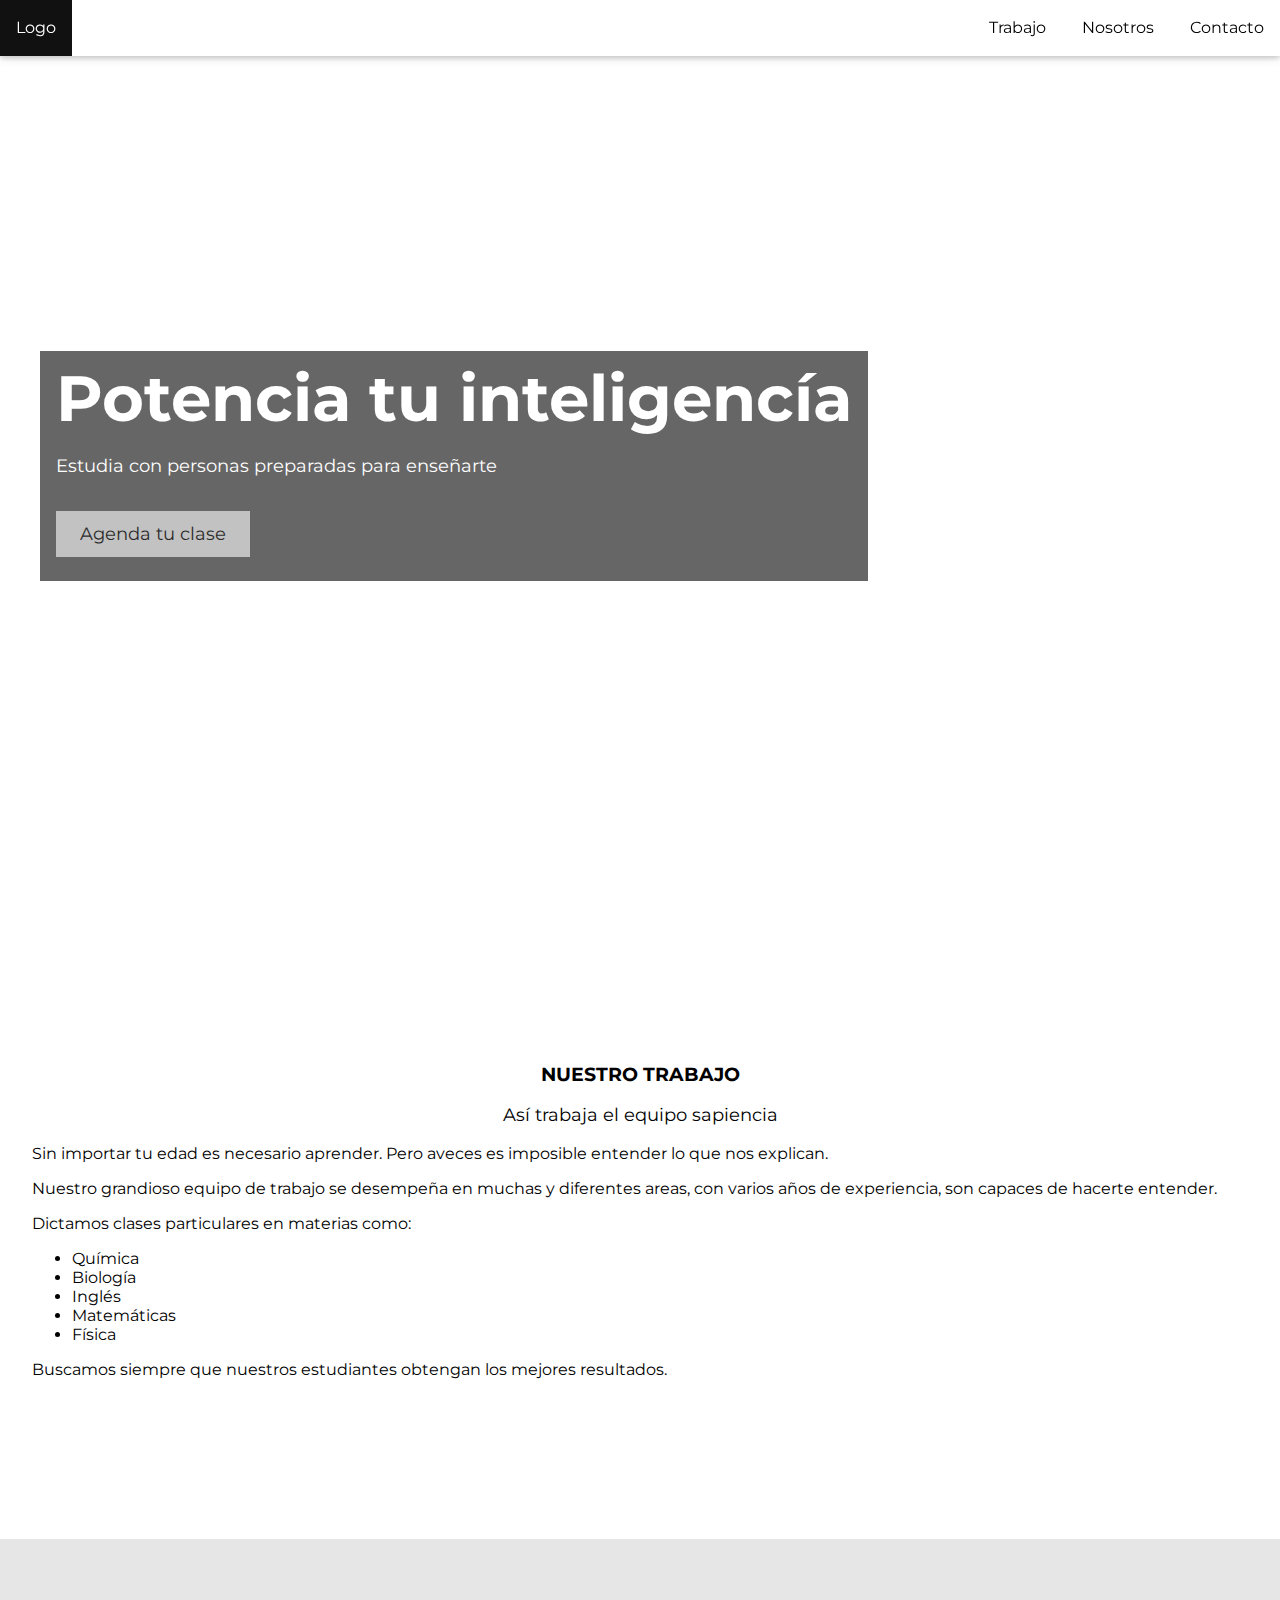
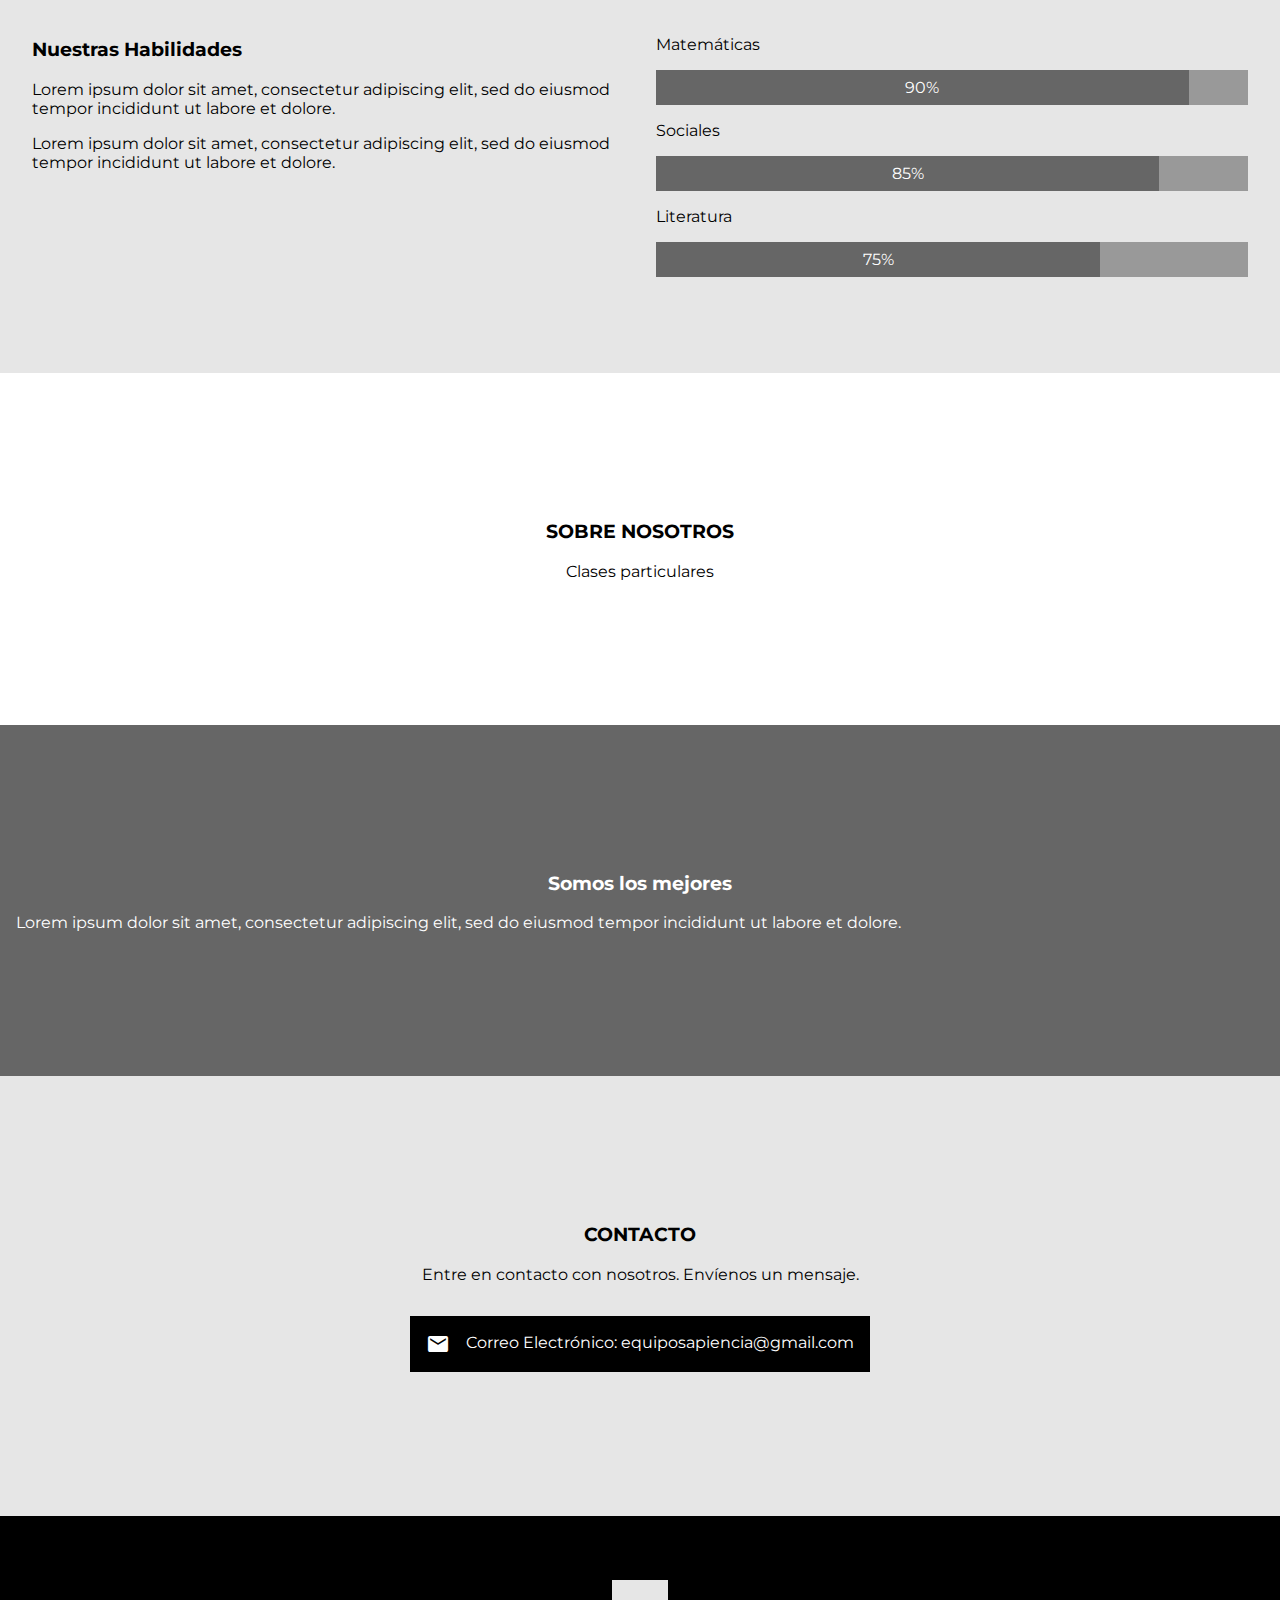
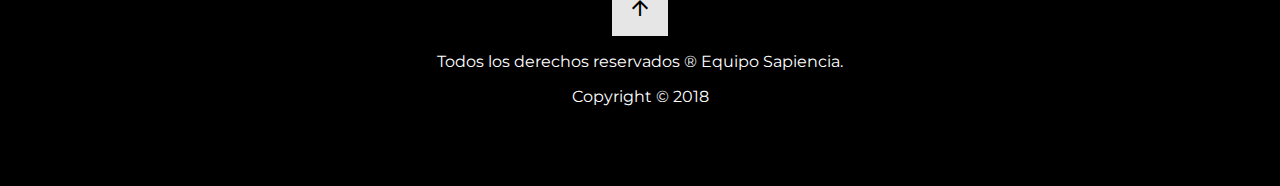
==== index.html @ 63149fca "Renombrado index.htm a index.html" ====
<!DOCTYPE html>
<html>
  <head>
    <title>Equipo Sapiencia</title>

    <meta charset="UTF-8">
    <meta name="viewport" content="width=device-width, initial-scale=1">
    
    <link rel="stylesheet" href="https://fonts.googleapis.com/css?family=Montserrat">
    <link rel="stylesheet" href="https://fonts.googleapis.com/icon?family=Material+Icons">
    <link rel="stylesheet" href="css/style.css">
    <link rel="stylesheet" href="css/palette.css">
    <link rel="stylesheet" href="css/responsive.css">
    <link rel="stylesheet" href="css/navbar.css">
    
    <script src="js/sidebar.js"></script>
  </head>

  <body>
    <!-- Carga -->
    
    <!-- Barras de navegación -->
    <navbar>
      <nav class="top">
	<a class="home" href="index.htm">Logo</a>
	<div class="hide-small">
	  <a href="#trabajo">Trabajo</a>
	  <a href="#acerca">Nosotros</a>
	  <a href="#contacto">Contacto</a>
	</div>
	<div class="hide-medium hide-large">
	  <a class="icon" href="javascript:void(0)" onclick="openSidebar()"><icon id="menu" class="material-icons">menu</icon></a>
	</div>
      </nav>

      <nav id="sidebar" class="side hide-medium hide-large">
	<a href="#trabajo" onclick="closeSidebar()">Trabajo</a>
	<a href="#acerca" onclick="closeSidebar()">Nosotros</a>
	<a href="#contacto" onclick="closeSidebar()">Contacto</a>
      </nav>
    </navbar>

    <!-- Cabecera -->
    <header id="header" class="display-container bgimg" style="background-image: url('https://buenavida.pr/wp-content/uploads/2017/04/Escritorio-1170x780.jpg');">
      <div class="display-left padding-large margin">
	<div class="glassy-black padding">
	  <span class="jumbo hide-small"><b>Potencia tu inteligencía</b></span>
	  <span class="xxlarge hide-large hide-medium"><b>Potencia tu inteligencía</b></span>
	  <p class="large">Estudia con personas preparadas para enseñarte</p>
	  <p><a href="#contacto" class="button white padding-large large margin-top glassy hover-glassy">Agenda tu clase</a></p>
	</div>
      </div>
    </header>

    <!-- Principal -->
    <main id="main">

      <!-- Trabajo -->
      <div id="trabajo" class="section">
	<div class="container">
	  <h3 class="center">NUESTRO TRABAJO</h3>
	  <p class="center large">Así trabaja el equipo sapiencia</p>
	  <p>Sin importar tu edad es necesario aprender. Pero aveces es imposible entender lo que nos explican.</p>
	  <p>Nuestro grandioso equipo de trabajo se desempeña en muchas y diferentes areas, con varios años de experiencia, son capaces de hacerte entender.</p>
	  <p>Dictamos clases particulares en materias como:</p>
	  <ul>
	    <li>Química</li>
	    <li>Biología</li>
	    <li>Inglés</li>
	    <li>Matemáticas</li>
	    <li>Física</li>
	  </ul>
	  <p>Buscamos siempre que nuestros estudiantes obtengan los mejores resultados.</p>
	</div>
      </div>

      <div class="container light-gray padding-64">
	<div class="col-half">
	  <div class="container">
	    <h3>Nuestras Habilidades</h3>
	    <p>Lorem ipsum dolor sit amet, consectetur adipiscing elit, sed do eiusmod tempor incididunt ut labore et dolore.</p>
	    <p>Lorem ipsum dolor sit amet, consectetur adipiscing elit, sed do eiusmod tempor incididunt ut labore et dolore.</p>
	  </div>
	</div>
	<div class="col-half">
	  <div class="container">
	    <p>Matemáticas</p>
	    <div class="gray" style="width:100%">
	      <div class="dark-gray center" style="width:90%">
		<p class="padding-8">90%</p>
	      </div>
	    </div>
	    <p>Sociales</p>
	    <div class="gray" style="width:100%">
	      <div class="dark-gray center" style="width:85%">
		<p class="padding-8">85%</p>
	      </div>
	    </div>
	    <p>Literatura</p>
	    <div class="gray" style="width:100%">
	      <div class="dark-gray center" style="width:75%">
		<p class="padding-8">75%</p>
	      </div>
	    </div>
	  </div>
	</div>
      </div>

      <!-- Acerca de -->
      <div id="acerca" class="section">
	<h3 class="center">SOBRE NOSOTROS</h3>
	<p class="center">Clases particulares</p>
      </div>

      <div class="section dark-gray">
	<h3 class="center">Somos los mejores</h3>
	<p>Lorem ipsum dolor sit amet, consectetur adipiscing elit, sed do eiusmod tempor incididunt ut labore et dolore.</p>
      </div>

      <!-- Contacto -->
      <div id="contacto" class="section light-gray">
	<h3 class="center">CONTACTO</h3>
	<p class="center">Entre en contacto con nosotros. Envíenos un mensaje.</p>
	<div class="container center">
	  <a href="mailto:equiposapiencia@gmail.com" class="hover-opaque button black"><icon class="material-icons margin-right">email</icon><span class="hide-small">Correo Electrónico:</span> equiposapiencia@gmail.com</a>
	</div>
      </div>
    </main>

    <footer id="footer" class="section center black padding-64">
      <a href="#header" class="button light-gray hover-opaque"><icon class="material-icons">arrow_upward</icon></a>
      <p>Todos los derechos reservados ® Equipo Sapiencia.</p>
      <p>Copyright © 2018</p>
    </footer>
  </body>
</html>
---- css/style.css ----
html,
body {
    width: 100%;
    height: 100%;
    margin: 0;
    padding: 0;
    font-family: 'Montserrat', sans-serif;
}

a {
    color: inherit;
}

.left-align {
    text-align: left !important;
}

.right-align {
    text-align: right !important;
}

.justify {
    text-align: justify !important;
}

.center {
    text-align: center !important;
}

.tiny {
    font-size: 10px !important;
}

.small {
    font-size: 12px !important;
}

.medium {
    font-size: 15px !important;
}

.large {
    font-size: 18px !important;
}

.xlarge {
    font-size: 24px !important;
}

.xxlarge {
    font-size: 36px !important;
}

.xxxlarge {
    font-size: 48px !important;
}

.jumbo {
    font-size: 64px !important;
}

.margin {
    margin: 16px !important;
}

.margin-top {
    margin-top: 16px !important;
}

.margin-bottom {
    margin-bottom: 16px !important;
}

.margin-left {
    margin-left: 16px !important;
}

.margin-right {
    margin-right: 16px !important;
}

.padding-small {
    padding: 4px 8px !important;
}

.padding {
    padding: 8px 16px !important;
}

.padding-large {
    padding: 12px 24px !important;
}

.padding-8 {
    padding-top: 8px !important;
    padding-bottom: 8px !important;
}

.padding-16 {
    padding-top: 16px !important;
    padding-bottom: 16px !important;
}

.padding-24 {
    padding-top: 24px !important;
    padding-bottom: 24px !important;
}

.padding-32 {
    padding-top: 32px !important;
    padding-bottom: 32px !important;
}
.padding-48 {
    padding-top: 48px !important;
    padding-bottom: 48px !important;
}

.padding-64 {
    padding-top: 64px !important;
    padding-bottom: 64px !important;
}

.shadow {
    box-shadow:0 2px 5px 0 rgba(0,0,0,0.16),0 2px 10px 0 rgba(0,0,0,0.12);
}

.section {
    display: block;
    padding: 128px 16px;
}

.section:after {
    content: "";
    display: table;
    clear: both;
}

.container {
    display: block;
    padding: 16px 16px;
}

.container:after {
    content: "";
    display: table;
    clear: both;
}

.button {
    border: none;
    display: inline-block;
    padding: 16px;
    vertical-align: middle;
    overflow: hidden;
    text-decoration: none;
    text-align: center;
    cursor:pointer;
    white-space:nowrap
}

.col-half,
.col-third,
.col-quarter {
    float:left;
}

@media (min-width:993px) {
    .col-half {
	width: 50%;
    }

    .col-third {
	width: 33.333%;
    }

    .col-quarter {
	width: 25%;
    }
}

@media (max-width:992px) and (min-width:601px) {
    .col-half {
	width: 50%;
    }

    .col-third {
	width: 33.333%;
    }

    .col-quarter {
	width: 50%;
    }
}

@media (max-width:600px) {
    .col-half {
	width: 100%;
    }

    .col-third {
	width: 100%;
    }

    .col-quarter {
	width: 100%;
    }
}

.bgimg {
    display: block;
    min-height: 100%;
    height: 100%;
    background-position: center;
    background-repeat: no-repeat;
    background-size: cover;
}

icon {
    display: inline-block;
    vertical-align: middle;
}

.display-container {
    position:relative;
}

.display-topleft {
    position:absolute;
    left:0;
    top:0;
}
.display-topright {
    position:absolute;
    right:0;
    top:0;
}

.display-bottomleft {
    position:absolute;
    left:0;
    bottom:0;
}
.display-bottomright {
    position:absolute;
    right:0;
    bottom:0;
}

.display-middle {
    position:absolute;
    top:50%;
    left:50%;
    transform:translate(-50%,-50%);
    -ms-transform:translate(-50%,-50%);
}

.display-left {
    position:absolute;
    top:50%;
    left:0%;
    transform:translate(0%,-50%);
    -ms-transform:translate(-0%,-50%);
}

.display-right {
    position:absolute;
    top:50%;
    right:0%;
    transform:translate(0%,-50%);
    -ms-transform:translate(0%,-50%);
}

.display-topmiddle {
    position:absolute;
    left:50%;
    top:0;
    transform:translate(-50%,0%);
    -ms-transform:translate(-50%,0%);
}

.display-bottommiddle {
    position:absolute;
    left:50%;
    bottom:0;
    transform:translate(-50%,0%);
    -ms-transform:translate(-50%,0%);
}
---- css/palette.css ----
/* Tonos de gris */

.white {
    color: #000000 !important;
    background: #ffffff !important;
}

.light-gray {
    color: #000000 !important;
    background: #e6e6e6 !important;
}

.gray {
    color: #000000 !important;
    background: #999999 !important;
}

.dark-gray {
    color: #ffffff !important;
    background: #666666 !important;
}

.black {
    color: #ffffff !important;
    background: #000 !important;
}

.glassy-black {
    color: #ffffff !important;
    background: rgba(0,0,0,0.6) !important;
}

.glassy {
    opacity: 0.6;
}

.hover-glassy:hover {
    opacity: 1;
}

.opaque {
    opacity: 1;
}

.hover-opaque:hover {
    opacity: 0.6;
}
---- css/responsive.css ----
@media (min-width:993px) {
    .hide-large {
	display: none !important;
    }
}

@media (max-width:992px) and (min-width:601px) { 
    .hide-medium { 
	display: none !important;
    }
}

@media (max-width:600px) {
    .hide-small {
	display: none !important;
    }
}
---- css/navbar.css ----
nav {
    box-shadow:0 2px 5px 0 rgba(0,0,0,0.16),0 2px 10px 0 rgba(0,0,0,0.12);
    position: fixed;
    z-index: 1;
}

nav.top {
    top: 0;
    width: 100%;
    margin: 0;
    overflow: hidden;
    background-color: #fff;
}

nav.top div {
    display: inline-block;
    float: right;
}

nav.top a {
    display: inline-block;
    width: auto;
    height: 24px;
    line-height: 24px;
    border: none;
    outline: 0;
    text-align: center;
    vertical-align: middle;
    color: #000;
    padding: 16px;
    text-decoration: none;
    transition: 0.3s;
}

nav.top a:hover {
    color: #fff;
    background-color: #111;
}

nav.top a.home {
    float: left;
}

nav.side {
    display: block;
    height: 100%;
    width: 0px;
    margin: 0;
    overflow-y: auto;
    overflow-x: hidden;
    background-color: #000;
    top: 56px;
    right: 0;
    transition: 0.5s;
}

#header,
#main,
#footer {
    transition: 0.5s;
}

nav.side a {
    display: block;
    width: auto;
    border: none;
    outline: 0;
    text-align: right;
    color: #fff;
    padding: 16px;
    text-decoration: none;
    transition: 0.3s;
    overflow-x: hidden;
}

nav.side a:hover {
    color: #000;
    background-color: #fff;
}
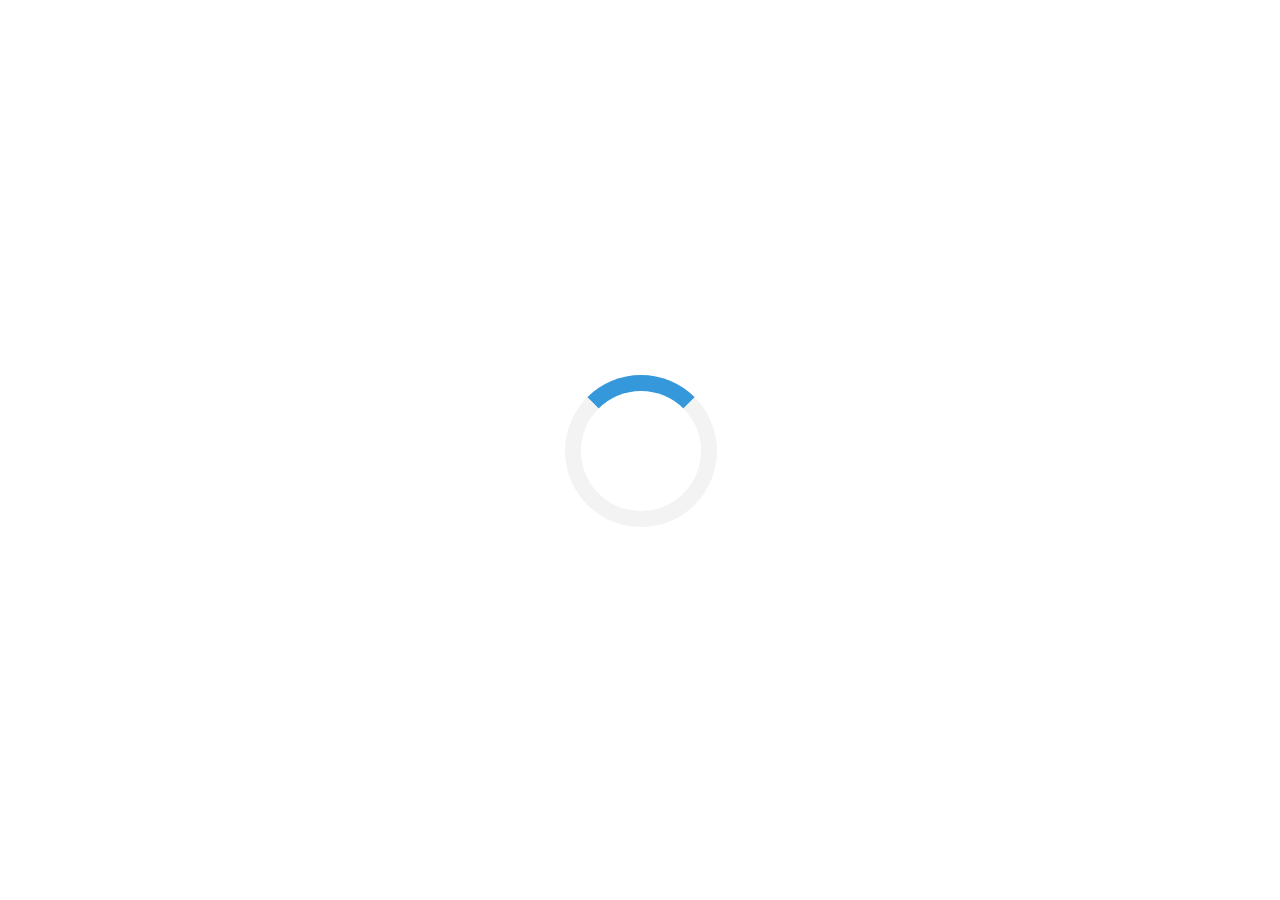
==== commit 898df30c: "Agregado cargador basico" ====
--- a/index.html
+++ b/index.html
@@ -5,132 +5,138 @@
 
     <meta charset="UTF-8">
     <meta name="viewport" content="width=device-width, initial-scale=1">
-    
+
     <link rel="stylesheet" href="https://fonts.googleapis.com/css?family=Montserrat">
     <link rel="stylesheet" href="https://fonts.googleapis.com/icon?family=Material+Icons">
     <link rel="stylesheet" href="css/style.css">
     <link rel="stylesheet" href="css/palette.css">
     <link rel="stylesheet" href="css/responsive.css">
     <link rel="stylesheet" href="css/navbar.css">
-    
+    <link rel="stylesheet" href="css/loader.css">
+
     <script src="js/sidebar.js"></script>
+    <script src="js/loader.js"></script>
   </head>
 
-  <body>
+  <body onload="loader()">
     <!-- Carga -->
-    
+    <div id="loader"></div>
+
+    <page id="page" class="animate-bottom">
+
     <!-- Barras de navegación -->
-    <navbar>
-      <nav class="top">
-	<a class="home" href="index.htm">Logo</a>
-	<div class="hide-small">
-	  <a href="#trabajo">Trabajo</a>
-	  <a href="#acerca">Nosotros</a>
-	  <a href="#contacto">Contacto</a>
-	</div>
-	<div class="hide-medium hide-large">
-	  <a class="icon" href="javascript:void(0)" onclick="openSidebar()"><icon id="menu" class="material-icons">menu</icon></a>
-	</div>
-      </nav>
+      <navbar>
+        <nav class="top">
+          <a class="home" href="index.htm">Logo</a>
+          <div class="hide-small">
+            <a href="#trabajo">Trabajo</a>
+            <a href="#acerca">Nosotros</a>
+            <a href="#contacto">Contacto</a>
+          </div>
+          <div class="hide-medium hide-large">
+            <a class="icon" href="javascript:void(0)" onclick="openSidebar()"><icon id="menu" class="material-icons">menu</icon></a>
+          </div>
+        </nav>
 
-      <nav id="sidebar" class="side hide-medium hide-large">
-	<a href="#trabajo" onclick="closeSidebar()">Trabajo</a>
-	<a href="#acerca" onclick="closeSidebar()">Nosotros</a>
-	<a href="#contacto" onclick="closeSidebar()">Contacto</a>
-      </nav>
-    </navbar>
+        <nav id="sidebar" class="side hide-medium hide-large">
+          <a href="#trabajo" onclick="closeSidebar()">Trabajo</a>
+          <a href="#acerca" onclick="closeSidebar()">Nosotros</a>
+          <a href="#contacto" onclick="closeSidebar()">Contacto</a>
+        </nav>
+      </navbar>
 
-    <!-- Cabecera -->
-    <header id="header" class="display-container bgimg" style="background-image: url('https://buenavida.pr/wp-content/uploads/2017/04/Escritorio-1170x780.jpg');">
-      <div class="display-left padding-large margin">
-	<div class="glassy-black padding">
-	  <span class="jumbo hide-small"><b>Potencia tu inteligencía</b></span>
-	  <span class="xxlarge hide-large hide-medium"><b>Potencia tu inteligencía</b></span>
-	  <p class="large">Estudia con personas preparadas para enseñarte</p>
-	  <p><a href="#contacto" class="button white padding-large large margin-top glassy hover-glassy">Agenda tu clase</a></p>
-	</div>
-      </div>
-    </header>
+      <!-- Cabecera -->
+      <header id="header" class="display-container bgimg" style="background-image: url('https://buenavida.pr/wp-content/uploads/2017/04/Escritorio-1170x780.jpg');">
+        <div class="display-left padding-large margin">
+          <div class="glassy-black padding">
+            <span class="jumbo hide-small"><b>Potencia tu inteligencía</b></span>
+            <span class="xxlarge hide-large hide-medium"><b>Potencia tu inteligencía</b></span>
+            <p class="large">Estudia con personas preparadas para enseñarte</p>
+            <p><a href="#contacto" class="button white padding-large large margin-top glassy hover-glassy">Agenda tu clase</a></p>
+          </div>
+        </div>
+      </header>
 
-    <!-- Principal -->
-    <main id="main">
+      <!-- Principal -->
+      <main id="main">
 
-      <!-- Trabajo -->
-      <div id="trabajo" class="section">
-	<div class="container">
-	  <h3 class="center">NUESTRO TRABAJO</h3>
-	  <p class="center large">Así trabaja el equipo sapiencia</p>
-	  <p>Sin importar tu edad es necesario aprender. Pero aveces es imposible entender lo que nos explican.</p>
-	  <p>Nuestro grandioso equipo de trabajo se desempeña en muchas y diferentes areas, con varios años de experiencia, son capaces de hacerte entender.</p>
-	  <p>Dictamos clases particulares en materias como:</p>
-	  <ul>
-	    <li>Química</li>
-	    <li>Biología</li>
-	    <li>Inglés</li>
-	    <li>Matemáticas</li>
-	    <li>Física</li>
-	  </ul>
-	  <p>Buscamos siempre que nuestros estudiantes obtengan los mejores resultados.</p>
-	</div>
-      </div>
+        <!-- Trabajo -->
+        <div id="trabajo" class="section">
+          <div class="container">
+            <h3 class="center">NUESTRO TRABAJO</h3>
+            <p class="center large">Así trabaja el equipo sapiencia</p>
+            <p>Sin importar tu edad es necesario aprender. Pero aveces es imposible entender lo que nos explican.</p>
+            <p>Nuestro grandioso equipo de trabajo se desempeña en muchas y diferentes areas, con varios años de experiencia, son capaces de hacerte entender.</p>
+            <p>Dictamos clases particulares en materias como:</p>
+            <ul>
+              <li>Química</li>
+              <li>Biología</li>
+              <li>Inglés</li>
+              <li>Matemáticas</li>
+              <li>Física</li>
+            </ul>
+            <p>Buscamos siempre que nuestros estudiantes obtengan los mejores resultados.</p>
+          </div>
+        </div>
 
-      <div class="container light-gray padding-64">
-	<div class="col-half">
-	  <div class="container">
-	    <h3>Nuestras Habilidades</h3>
-	    <p>Lorem ipsum dolor sit amet, consectetur adipiscing elit, sed do eiusmod tempor incididunt ut labore et dolore.</p>
-	    <p>Lorem ipsum dolor sit amet, consectetur adipiscing elit, sed do eiusmod tempor incididunt ut labore et dolore.</p>
-	  </div>
-	</div>
-	<div class="col-half">
-	  <div class="container">
-	    <p>Matemáticas</p>
-	    <div class="gray" style="width:100%">
-	      <div class="dark-gray center" style="width:90%">
-		<p class="padding-8">90%</p>
-	      </div>
-	    </div>
-	    <p>Sociales</p>
-	    <div class="gray" style="width:100%">
-	      <div class="dark-gray center" style="width:85%">
-		<p class="padding-8">85%</p>
-	      </div>
-	    </div>
-	    <p>Literatura</p>
-	    <div class="gray" style="width:100%">
-	      <div class="dark-gray center" style="width:75%">
-		<p class="padding-8">75%</p>
-	      </div>
-	    </div>
-	  </div>
-	</div>
-      </div>
+        <div class="container light-gray padding-64">
+          <div class="col-half">
+            <div class="container">
+              <h3>Nuestras Habilidades</h3>
+              <p>Lorem ipsum dolor sit amet, consectetur adipiscing elit, sed do eiusmod tempor incididunt ut labore et dolore.</p>
+              <p>Lorem ipsum dolor sit amet, consectetur adipiscing elit, sed do eiusmod tempor incididunt ut labore et dolore.</p>
+            </div>
+          </div>
+          <div class="col-half">
+            <div class="container">
+              <p>Matemáticas</p>
+              <div class="gray" style="width:100%">
+                <div class="dark-gray center" style="width:90%">
+                  <p class="padding-8">90%</p>
+                </div>
+              </div>
+              <p>Sociales</p>
+              <div class="gray" style="width:100%">
+                <div class="dark-gray center" style="width:85%">
+                  <p class="padding-8">85%</p>
+                </div>
+              </div>
+              <p>Literatura</p>
+              <div class="gray" style="width:100%">
+                <div class="dark-gray center" style="width:75%">
+                  <p class="padding-8">75%</p>
+                </div>
+              </div>
+            </div>
+          </div>
+        </div>
 
-      <!-- Acerca de -->
-      <div id="acerca" class="section">
-	<h3 class="center">SOBRE NOSOTROS</h3>
-	<p class="center">Clases particulares</p>
-      </div>
+        <!-- Acerca de -->
+        <div id="acerca" class="section">
+          <h3 class="center">SOBRE NOSOTROS</h3>
+          <p class="center">Clases particulares</p>
+        </div>
 
-      <div class="section dark-gray">
-	<h3 class="center">Somos los mejores</h3>
-	<p>Lorem ipsum dolor sit amet, consectetur adipiscing elit, sed do eiusmod tempor incididunt ut labore et dolore.</p>
-      </div>
+        <div class="section dark-gray">
+          <h3 class="center">Somos los mejores</h3>
+          <p>Lorem ipsum dolor sit amet, consectetur adipiscing elit, sed do eiusmod tempor incididunt ut labore et dolore.</p>
+        </div>
 
-      <!-- Contacto -->
-      <div id="contacto" class="section light-gray">
-	<h3 class="center">CONTACTO</h3>
-	<p class="center">Entre en contacto con nosotros. Envíenos un mensaje.</p>
-	<div class="container center">
-	  <a href="mailto:equiposapiencia@gmail.com" class="hover-opaque button black"><icon class="material-icons margin-right">email</icon><span class="hide-small">Correo Electrónico:</span> equiposapiencia@gmail.com</a>
-	</div>
-      </div>
-    </main>
+        <!-- Contacto -->
+        <div id="contacto" class="section light-gray">
+          <h3 class="center">CONTACTO</h3>
+          <p class="center">Entre en contacto con nosotros. Envíenos un mensaje.</p>
+          <div class="container center">
+            <a href="mailto:equiposapiencia@gmail.com" class="hover-opaque button black"><icon class="material-icons margin-right">email</icon><span class="hide-small">Correo Electrónico:</span> equiposapiencia@gmail.com</a>
+          </div>
+        </div>
+      </main>
 
-    <footer id="footer" class="section center black padding-64">
-      <a href="#header" class="button light-gray hover-opaque"><icon class="material-icons">arrow_upward</icon></a>
-      <p>Todos los derechos reservados ® Equipo Sapiencia.</p>
-      <p>Copyright © 2018</p>
-    </footer>
+      <footer id="footer" class="section center black padding-64">
+        <a href="#header" class="button light-gray hover-opaque"><icon class="material-icons">arrow_upward</icon></a>
+        <p>Todos los derechos reservados ® Equipo Sapiencia.</p>
+        <p>Copyright © 2018</p>
+      </footer>
+    </page>
   </body>
 </html>
--- a/css/style.css
+++ b/css/style.css
@@ -1,5 +1,6 @@
 html,
-body {
+body,
+page {
     width: 100%;
     height: 100%;
     margin: 0;
--- a/css/loader.css
+++ b/css/loader.css
@@ -0,0 +1,35 @@
+#loader {
+    position: absolute;
+    left: 50%;
+    top: 50%;
+    z-index: 1;
+    width: 150px;
+    height: 150px;
+    margin: -75px 0 0 -75px;
+    border: 16px solid #f3f3f3;
+    border-radius: 50%;
+    border-top: 16px solid #3498db;
+    width: 120px;
+    height: 120px;
+    animation: spin 2s linear infinite;
+}
+
+#page {
+    display: none;
+}
+
+@keyframes spin {
+    0% { transform: rotate(0deg); }
+    100% { transform: rotate(360deg); }
+}
+
+.animate-bottom {
+    position: relative;
+    animation-name: animatebottom;
+    animation-duration: 1s
+}
+
+@keyframes animatebottom { 
+    from{ bottom:-100px; opacity:0 } 
+    to{ bottom:0; opacity:1 }
+}
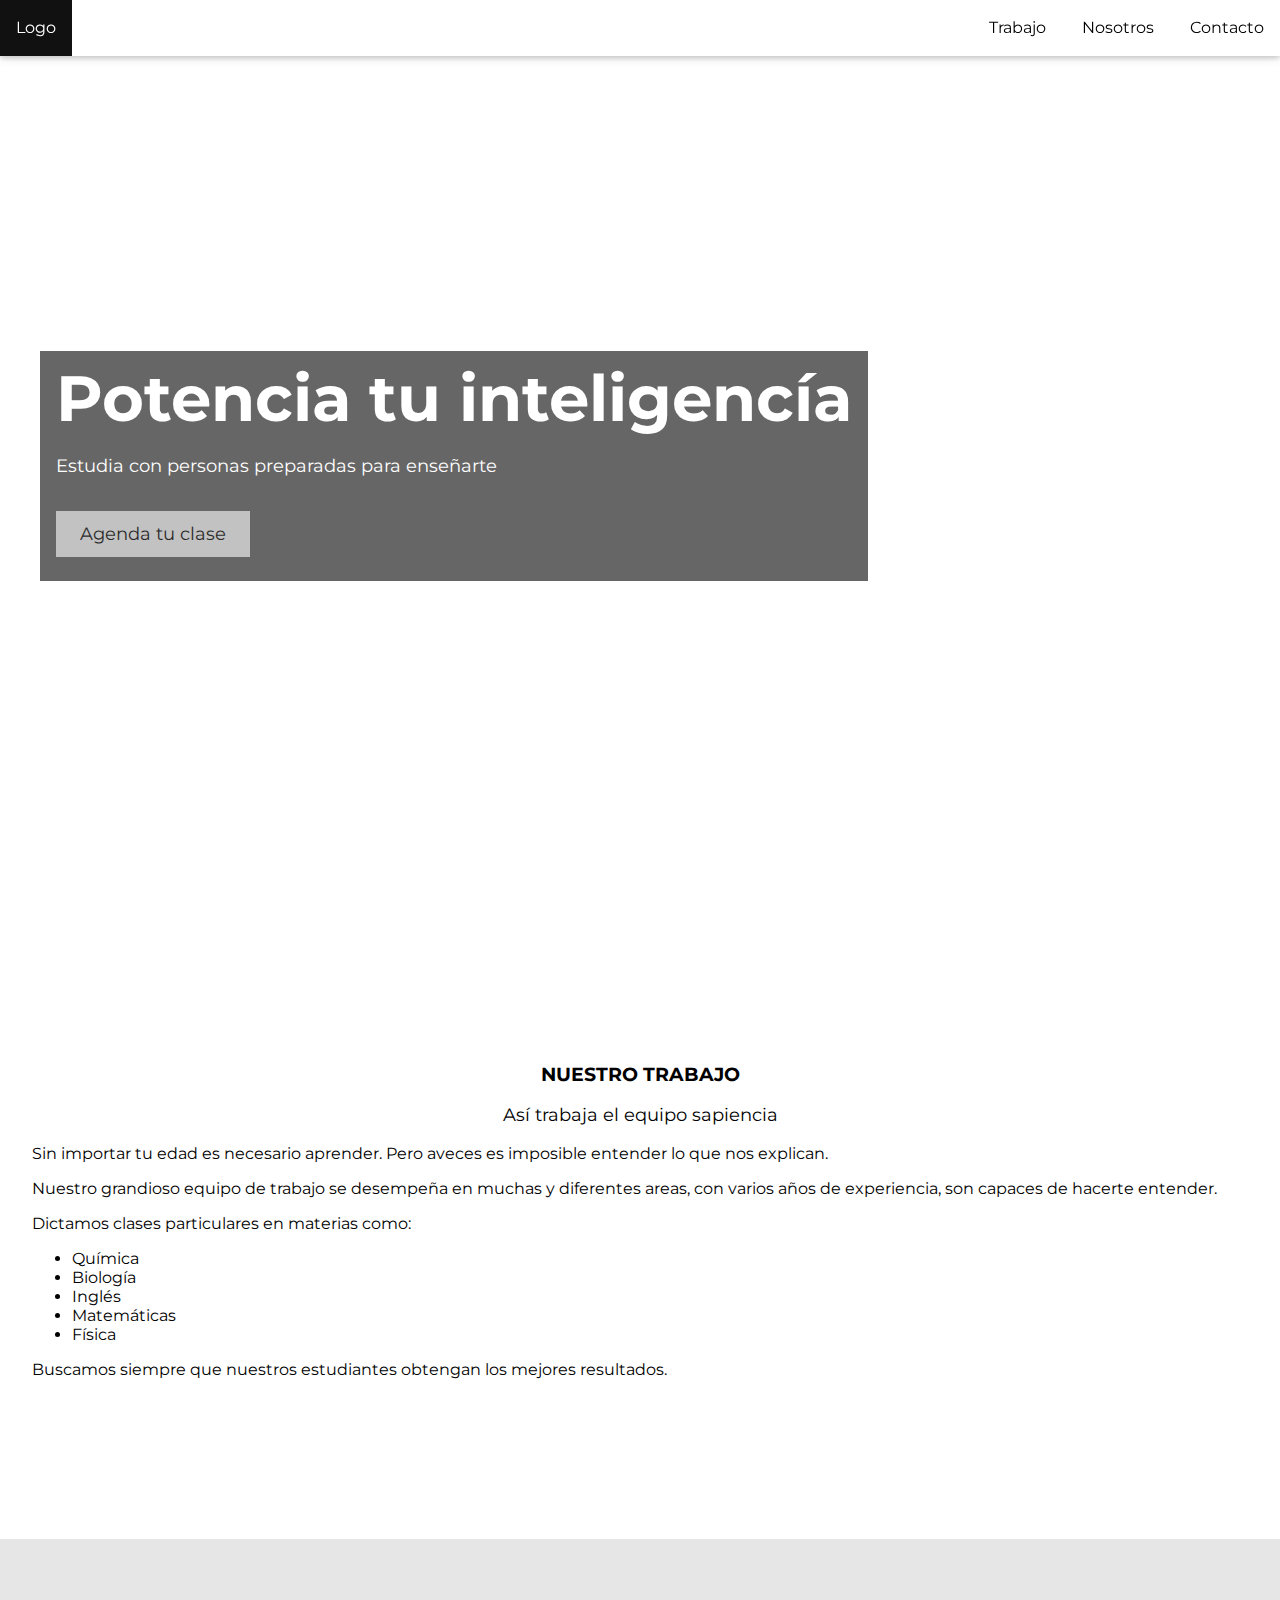
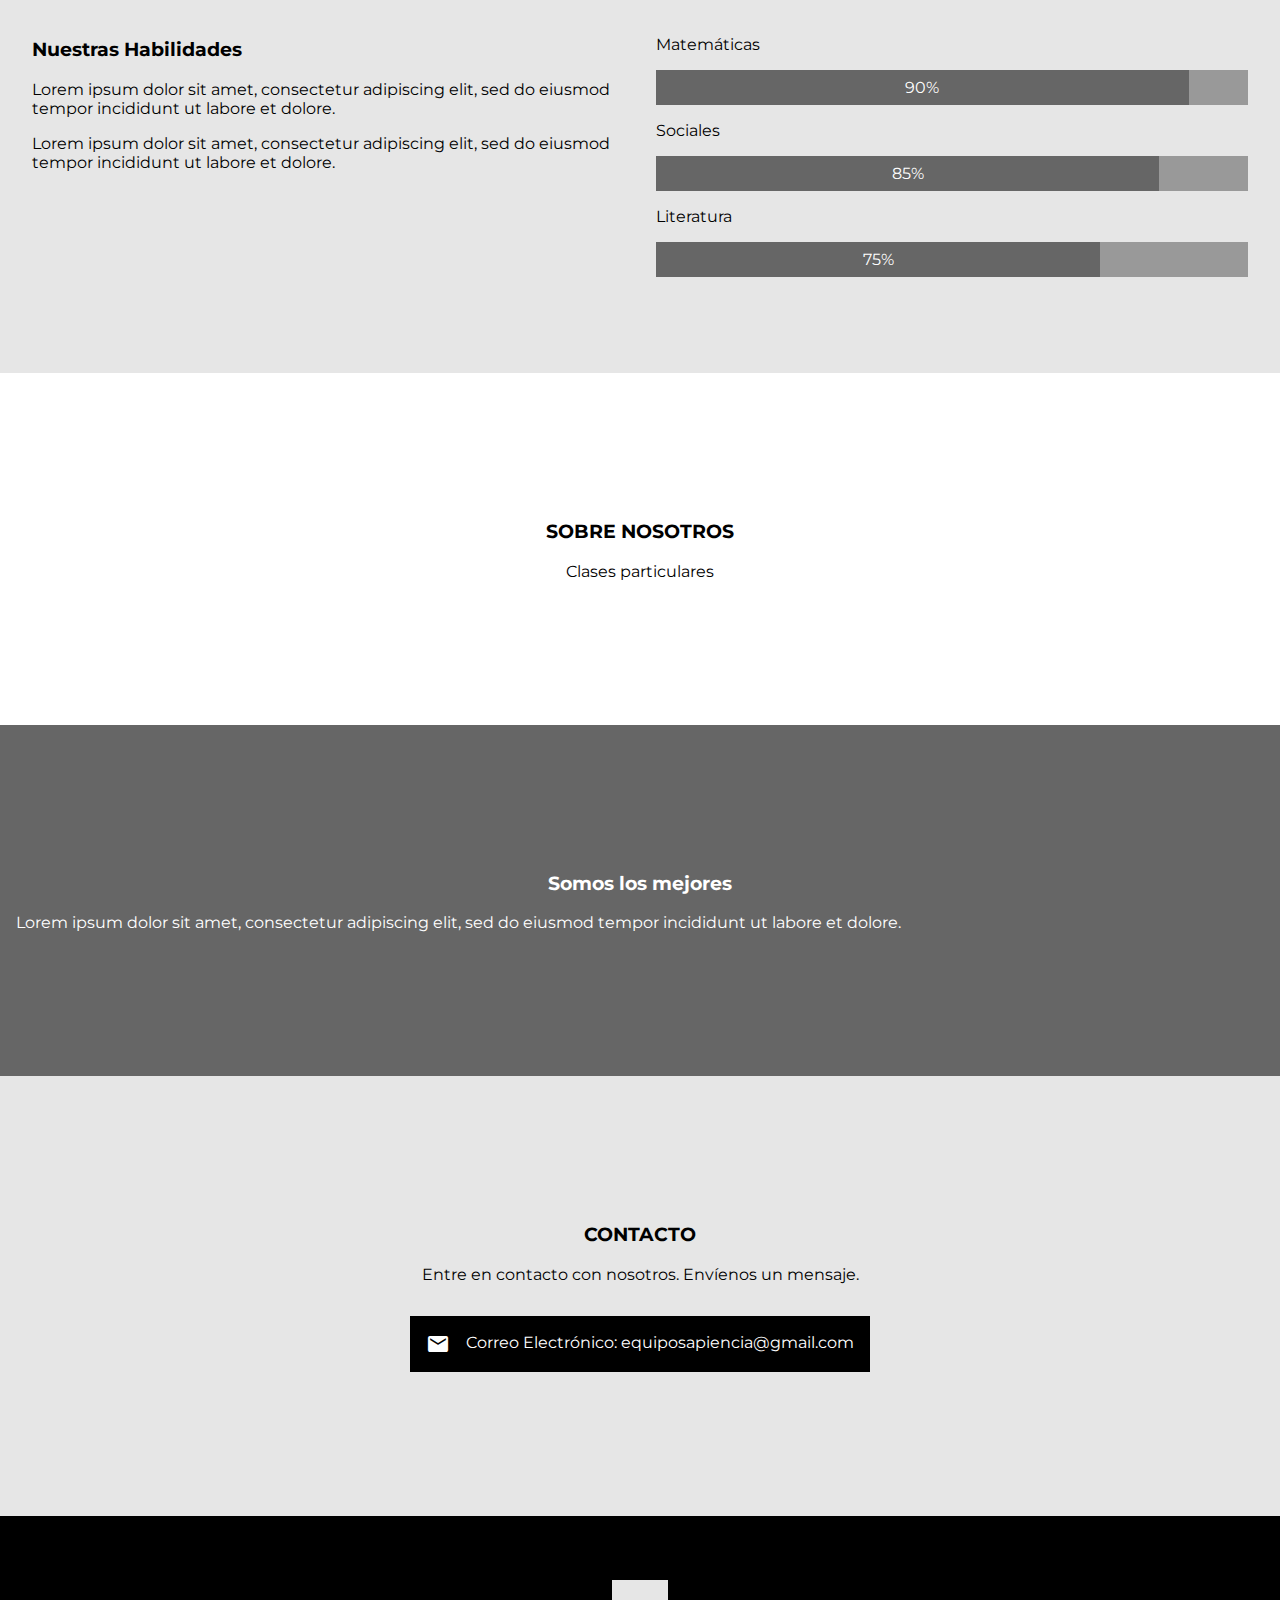
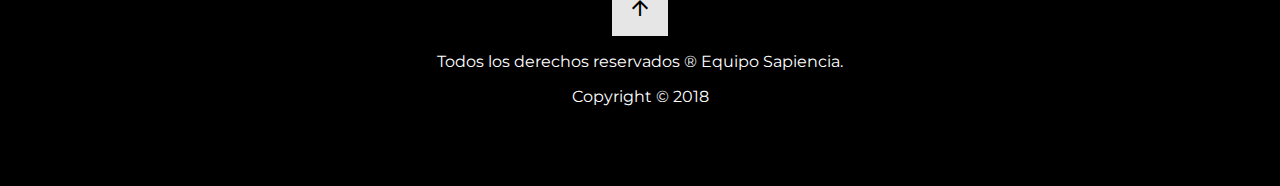
==== commit 31d2dedf: "Eliminados algunos espacios en blanco y tabulaciones" ====
--- a/index.html
+++ b/index.html
@@ -5,138 +5,132 @@
 
     <meta charset="UTF-8">
     <meta name="viewport" content="width=device-width, initial-scale=1">
-
+    
     <link rel="stylesheet" href="https://fonts.googleapis.com/css?family=Montserrat">
     <link rel="stylesheet" href="https://fonts.googleapis.com/icon?family=Material+Icons">
     <link rel="stylesheet" href="css/style.css">
     <link rel="stylesheet" href="css/palette.css">
     <link rel="stylesheet" href="css/responsive.css">
     <link rel="stylesheet" href="css/navbar.css">
-    <link rel="stylesheet" href="css/loader.css">
-
+    
     <script src="js/sidebar.js"></script>
-    <script src="js/loader.js"></script>
   </head>
 
-  <body onload="loader()">
+  <body>
     <!-- Carga -->
-    <div id="loader"></div>
+    
+    <!-- Barras de navegación -->
+    <navbar>
+      <nav class="top">
+        <a class="home" href="index.htm">Logo</a>
+        <div class="hide-small">
+          <a href="#trabajo">Trabajo</a>
+          <a href="#acerca">Nosotros</a>
+          <a href="#contacto">Contacto</a>
+        </div>
+        <div class="hide-medium hide-large">
+          <a class="icon" href="javascript:void(0)" onclick="openSidebar()"><icon id="menu" class="material-icons">menu</icon></a>
+        </div>
+      </nav>
 
-    <page id="page" class="animate-bottom">
+      <nav id="sidebar" class="side hide-medium hide-large">
+        <a href="#trabajo" onclick="closeSidebar()">Trabajo</a>
+        <a href="#acerca" onclick="closeSidebar()">Nosotros</a>
+        <a href="#contacto" onclick="closeSidebar()">Contacto</a>
+      </nav>
+    </navbar>
 
-    <!-- Barras de navegación -->
-      <navbar>
-        <nav class="top">
-          <a class="home" href="index.htm">Logo</a>
-          <div class="hide-small">
-            <a href="#trabajo">Trabajo</a>
-            <a href="#acerca">Nosotros</a>
-            <a href="#contacto">Contacto</a>
-          </div>
-          <div class="hide-medium hide-large">
-            <a class="icon" href="javascript:void(0)" onclick="openSidebar()"><icon id="menu" class="material-icons">menu</icon></a>
-          </div>
-        </nav>
+    <!-- Cabecera -->
+    <header id="header" class="display-container bgimg" style="background-image: url('https://buenavida.pr/wp-content/uploads/2017/04/Escritorio-1170x780.jpg');">
+      <div class="display-left padding-large margin">
+        <div class="glassy-black padding">
+          <span class="jumbo hide-small"><b>Potencia tu inteligencía</b></span>
+          <span class="xxlarge hide-large hide-medium"><b>Potencia tu inteligencía</b></span>
+          <p class="large">Estudia con personas preparadas para enseñarte</p>
+          <p><a href="#contacto" class="button white padding-large large margin-top glassy hover-glassy">Agenda tu clase</a></p>
+        </div>
+      </div>
+    </header>
 
-        <nav id="sidebar" class="side hide-medium hide-large">
-          <a href="#trabajo" onclick="closeSidebar()">Trabajo</a>
-          <a href="#acerca" onclick="closeSidebar()">Nosotros</a>
-          <a href="#contacto" onclick="closeSidebar()">Contacto</a>
-        </nav>
-      </navbar>
+    <!-- Principal -->
+    <main id="main">
 
-      <!-- Cabecera -->
-      <header id="header" class="display-container bgimg" style="background-image: url('https://buenavida.pr/wp-content/uploads/2017/04/Escritorio-1170x780.jpg');">
-        <div class="display-left padding-large margin">
-          <div class="glassy-black padding">
-            <span class="jumbo hide-small"><b>Potencia tu inteligencía</b></span>
-            <span class="xxlarge hide-large hide-medium"><b>Potencia tu inteligencía</b></span>
-            <p class="large">Estudia con personas preparadas para enseñarte</p>
-            <p><a href="#contacto" class="button white padding-large large margin-top glassy hover-glassy">Agenda tu clase</a></p>
+      <!-- Trabajo -->
+      <div id="trabajo" class="section">
+        <div class="container">
+          <h3 class="center">NUESTRO TRABAJO</h3>
+          <p class="center large">Así trabaja el equipo sapiencia</p>
+          <p>Sin importar tu edad es necesario aprender. Pero aveces es imposible entender lo que nos explican.</p>
+          <p>Nuestro grandioso equipo de trabajo se desempeña en muchas y diferentes areas, con varios años de experiencia, son capaces de hacerte entender.</p>
+          <p>Dictamos clases particulares en materias como:</p>
+          <ul>
+            <li>Química</li>
+            <li>Biología</li>
+            <li>Inglés</li>
+            <li>Matemáticas</li>
+            <li>Física</li>
+          </ul>
+          <p>Buscamos siempre que nuestros estudiantes obtengan los mejores resultados.</p>
+        </div>
+      </div>
+
+      <div class="container light-gray padding-64">
+        <div class="col-half">
+          <div class="container">
+            <h3>Nuestras Habilidades</h3>
+            <p>Lorem ipsum dolor sit amet, consectetur adipiscing elit, sed do eiusmod tempor incididunt ut labore et dolore.</p>
+            <p>Lorem ipsum dolor sit amet, consectetur adipiscing elit, sed do eiusmod tempor incididunt ut labore et dolore.</p>
           </div>
         </div>
-      </header>
-
-      <!-- Principal -->
-      <main id="main">
-
-        <!-- Trabajo -->
-        <div id="trabajo" class="section">
+        <div class="col-half">
           <div class="container">
-            <h3 class="center">NUESTRO TRABAJO</h3>
-            <p class="center large">Así trabaja el equipo sapiencia</p>
-            <p>Sin importar tu edad es necesario aprender. Pero aveces es imposible entender lo que nos explican.</p>
-            <p>Nuestro grandioso equipo de trabajo se desempeña en muchas y diferentes areas, con varios años de experiencia, son capaces de hacerte entender.</p>
-            <p>Dictamos clases particulares en materias como:</p>
-            <ul>
-              <li>Química</li>
-              <li>Biología</li>
-              <li>Inglés</li>
-              <li>Matemáticas</li>
-              <li>Física</li>
-            </ul>
-            <p>Buscamos siempre que nuestros estudiantes obtengan los mejores resultados.</p>
-          </div>
-        </div>
-
-        <div class="container light-gray padding-64">
-          <div class="col-half">
-            <div class="container">
-              <h3>Nuestras Habilidades</h3>
-              <p>Lorem ipsum dolor sit amet, consectetur adipiscing elit, sed do eiusmod tempor incididunt ut labore et dolore.</p>
-              <p>Lorem ipsum dolor sit amet, consectetur adipiscing elit, sed do eiusmod tempor incididunt ut labore et dolore.</p>
+            <p>Matemáticas</p>
+            <div class="gray" style="width:100%">
+              <div class="dark-gray center" style="width:90%">
+                <p class="padding-8">90%</p>
+              </div>
             </div>
-          </div>
-          <div class="col-half">
-            <div class="container">
-              <p>Matemáticas</p>
-              <div class="gray" style="width:100%">
-                <div class="dark-gray center" style="width:90%">
-                  <p class="padding-8">90%</p>
-                </div>
+            <p>Sociales</p>
+            <div class="gray" style="width:100%">
+              <div class="dark-gray center" style="width:85%">
+                <p class="padding-8">85%</p>
               </div>
-              <p>Sociales</p>
-              <div class="gray" style="width:100%">
-                <div class="dark-gray center" style="width:85%">
-                  <p class="padding-8">85%</p>
-                </div>
-              </div>
-              <p>Literatura</p>
-              <div class="gray" style="width:100%">
-                <div class="dark-gray center" style="width:75%">
-                  <p class="padding-8">75%</p>
-                </div>
+            </div>
+            <p>Literatura</p>
+            <div class="gray" style="width:100%">
+              <div class="dark-gray center" style="width:75%">
+                <p class="padding-8">75%</p>
               </div>
             </div>
           </div>
         </div>
+      </div>
 
-        <!-- Acerca de -->
-        <div id="acerca" class="section">
-          <h3 class="center">SOBRE NOSOTROS</h3>
-          <p class="center">Clases particulares</p>
+      <!-- Acerca de -->
+      <div id="acerca" class="section">
+        <h3 class="center">SOBRE NOSOTROS</h3>
+        <p class="center">Clases particulares</p>
+      </div>
+
+      <div class="section dark-gray">
+        <h3 class="center">Somos los mejores</h3>
+        <p>Lorem ipsum dolor sit amet, consectetur adipiscing elit, sed do eiusmod tempor incididunt ut labore et dolore.</p>
+      </div>
+
+      <!-- Contacto -->
+      <div id="contacto" class="section light-gray">
+        <h3 class="center">CONTACTO</h3>
+        <p class="center">Entre en contacto con nosotros. Envíenos un mensaje.</p>
+        <div class="container center">
+          <a href="mailto:equiposapiencia@gmail.com" class="hover-opaque button black"><icon class="material-icons margin-right">email</icon><span class="hide-small">Correo Electrónico:</span> equiposapiencia@gmail.com</a>
         </div>
+      </div>
+    </main>
 
-        <div class="section dark-gray">
-          <h3 class="center">Somos los mejores</h3>
-          <p>Lorem ipsum dolor sit amet, consectetur adipiscing elit, sed do eiusmod tempor incididunt ut labore et dolore.</p>
-        </div>
-
-        <!-- Contacto -->
-        <div id="contacto" class="section light-gray">
-          <h3 class="center">CONTACTO</h3>
-          <p class="center">Entre en contacto con nosotros. Envíenos un mensaje.</p>
-          <div class="container center">
-            <a href="mailto:equiposapiencia@gmail.com" class="hover-opaque button black"><icon class="material-icons margin-right">email</icon><span class="hide-small">Correo Electrónico:</span> equiposapiencia@gmail.com</a>
-          </div>
-        </div>
-      </main>
-
-      <footer id="footer" class="section center black padding-64">
-        <a href="#header" class="button light-gray hover-opaque"><icon class="material-icons">arrow_upward</icon></a>
-        <p>Todos los derechos reservados ® Equipo Sapiencia.</p>
-        <p>Copyright © 2018</p>
-      </footer>
-    </page>
+    <footer id="footer" class="section center black padding-64">
+      <a href="#header" class="button light-gray hover-opaque"><icon class="material-icons">arrow_upward</icon></a>
+      <p>Todos los derechos reservados ® Equipo Sapiencia.</p>
+      <p>Copyright © 2018</p>
+    </footer>
   </body>
 </html>
--- a/css/style.css
+++ b/css/style.css
@@ -1,6 +1,5 @@
 html,
-body,
-page {
+body {
     width: 100%;
     height: 100%;
     margin: 0;
@@ -167,43 +166,43 @@
 
 @media (min-width:993px) {
     .col-half {
-	width: 50%;
+        width: 50%;
     }
 
     .col-third {
-	width: 33.333%;
+        width: 33.333%;
     }
 
     .col-quarter {
-	width: 25%;
+        width: 25%;
     }
 }
 
 @media (max-width:992px) and (min-width:601px) {
     .col-half {
-	width: 50%;
+        width: 50%;
     }
 
     .col-third {
-	width: 33.333%;
+        width: 33.333%;
     }
 
     .col-quarter {
-	width: 50%;
+        width: 50%;
     }
 }
 
 @media (max-width:600px) {
     .col-half {
-	width: 100%;
+        width: 100%;
     }
 
     .col-third {
-	width: 100%;
+        width: 100%;
     }
 
     .col-quarter {
-	width: 100%;
+        width: 100%;
     }
 }
 
--- a/css/responsive.css
+++ b/css/responsive.css
@@ -1,17 +1,17 @@
 @media (min-width:993px) {
     .hide-large {
-	display: none !important;
+        display: none !important;
     }
 }
 
 @media (max-width:992px) and (min-width:601px) { 
     .hide-medium { 
-	display: none !important;
+        display: none !important;
     }
 }
 
 @media (max-width:600px) {
     .hide-small {
-	display: none !important;
+        display: none !important;
     }
 }
